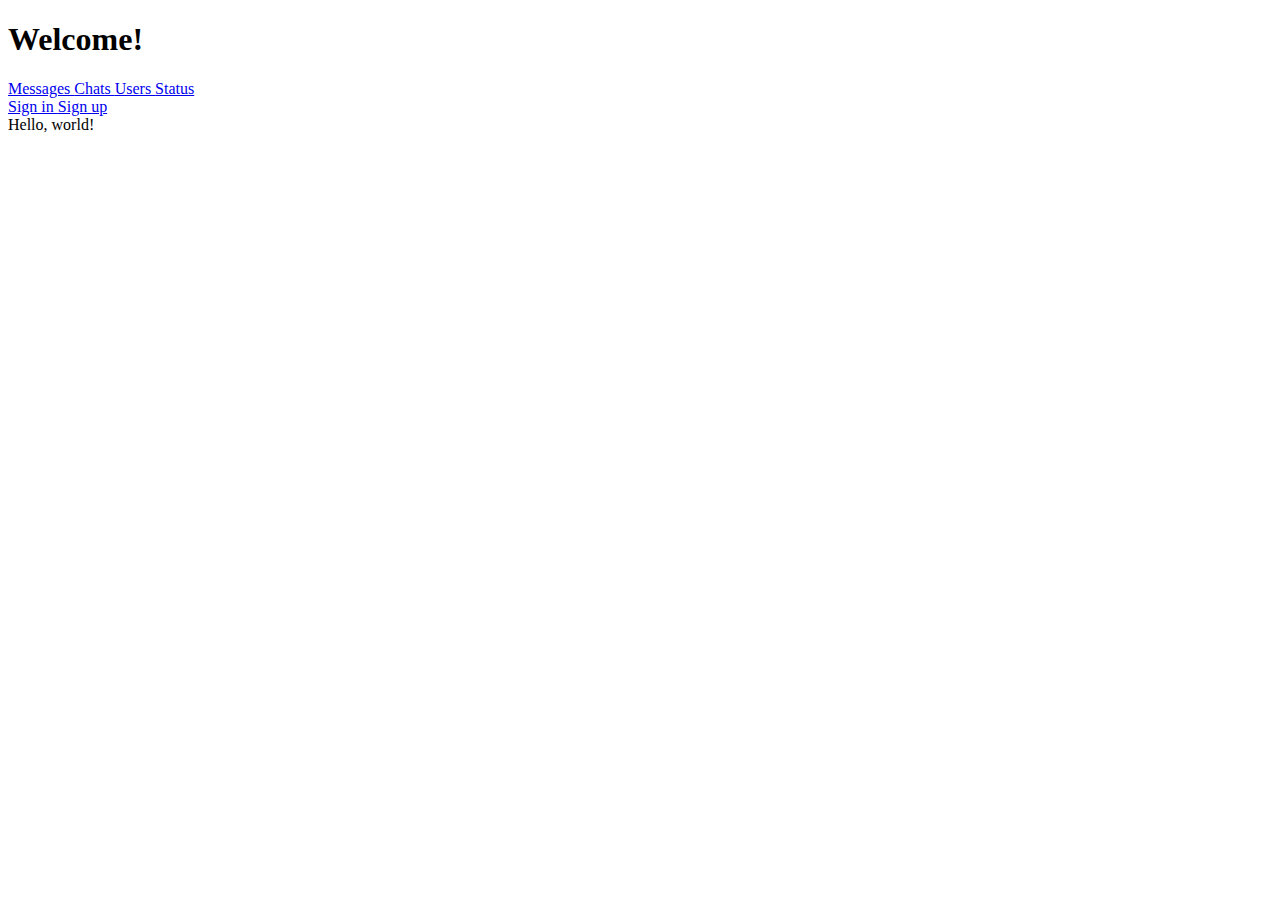
==== app/templates/index.html @ aa627823 "Co-authored-by: Acemany <acemany@users.noreply.github.com>" ====
<!DOCTYPE html>
<html lang="en">
    <head>
        <link rel="stylesheet" type="text/css" href="{{ url_for('static', filename='styles.css') }}">
        <meta charset="UTF-8">
        <title>Admin Panel</title>
        <link rel="preconnect" href="https://fonts.googleapis.com">
        <link rel="preconnect" href="https://fonts.gstatic.com" crossorigin>
        <link href="https://fonts.googleapis.com/css2?family=Audiowide&display=swap" rel="stylesheet">
        <script>
            let FF_FOUC_FIX; //to prevent FOUC
        </script>
    </head>
    <body>
        <header>
            <heading><h1 id="greeting">Welcome!</h1></heading>
        </header>
        <left>
            <div class="buttons">
                <a href="/api/messages?limit=50">
                    <span class="corner-1"></span>
                    Messages
                    <span class="corner-2"></span>
                </a>
                <a href="/api/chats?limit=50">
                    <span class="corner-1"></span>
                    Chats
                    <span class="corner-2"></span>
                </a>
                <a href="/api/users?limit=50">
                    <span class="corner-1"></span>
                    Users
                    <span class="corner-2"></span>
                </a>
                <a href="/api/v1">
                    <span class="corner-1"></span>
                    Status
                    <span class="corner-2"></span>
                </a>
            </div>
        </left>
        <right>
            <div class="auth">
                <a href="/signin">
                    <span class="corner-1"></span>
                    Sign in
                    <span class="corner-2"></span>
                </a>
                <a href="/signup">
                    <span class="corner-1"></span>
                    Sign up
                    <span class="corner-2"></span>
                </a>
            </div>
        </right>
        <main>
            Hello, world!
        </main>
    </body>
</html>
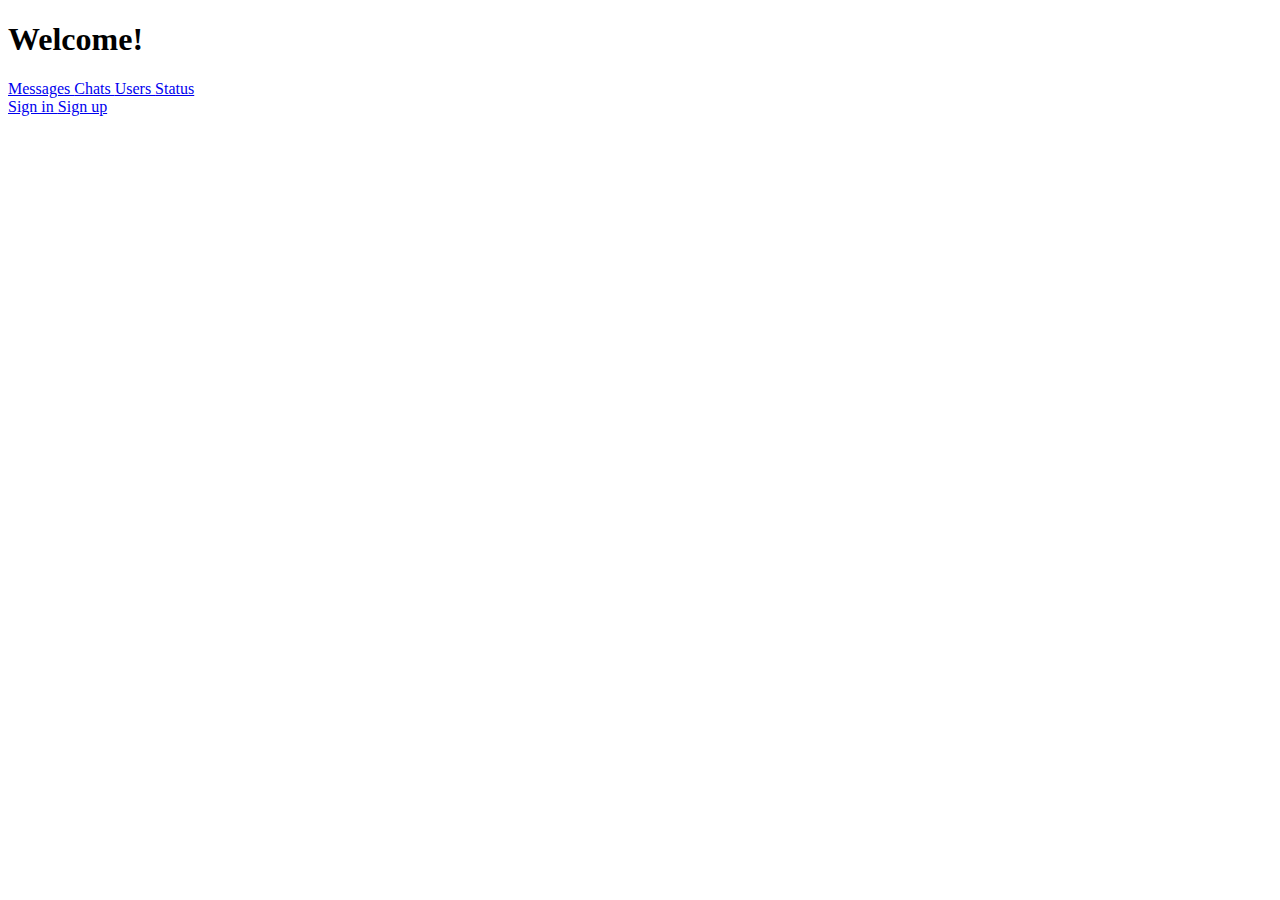
==== commit 58246de5: "Update index.html" ====
--- a/app/templates/index.html
+++ b/app/templates/index.html
@@ -54,7 +54,6 @@
             </div>
         </right>
         <main>
-            Hello, world!
         </main>
     </body>
 </html>
